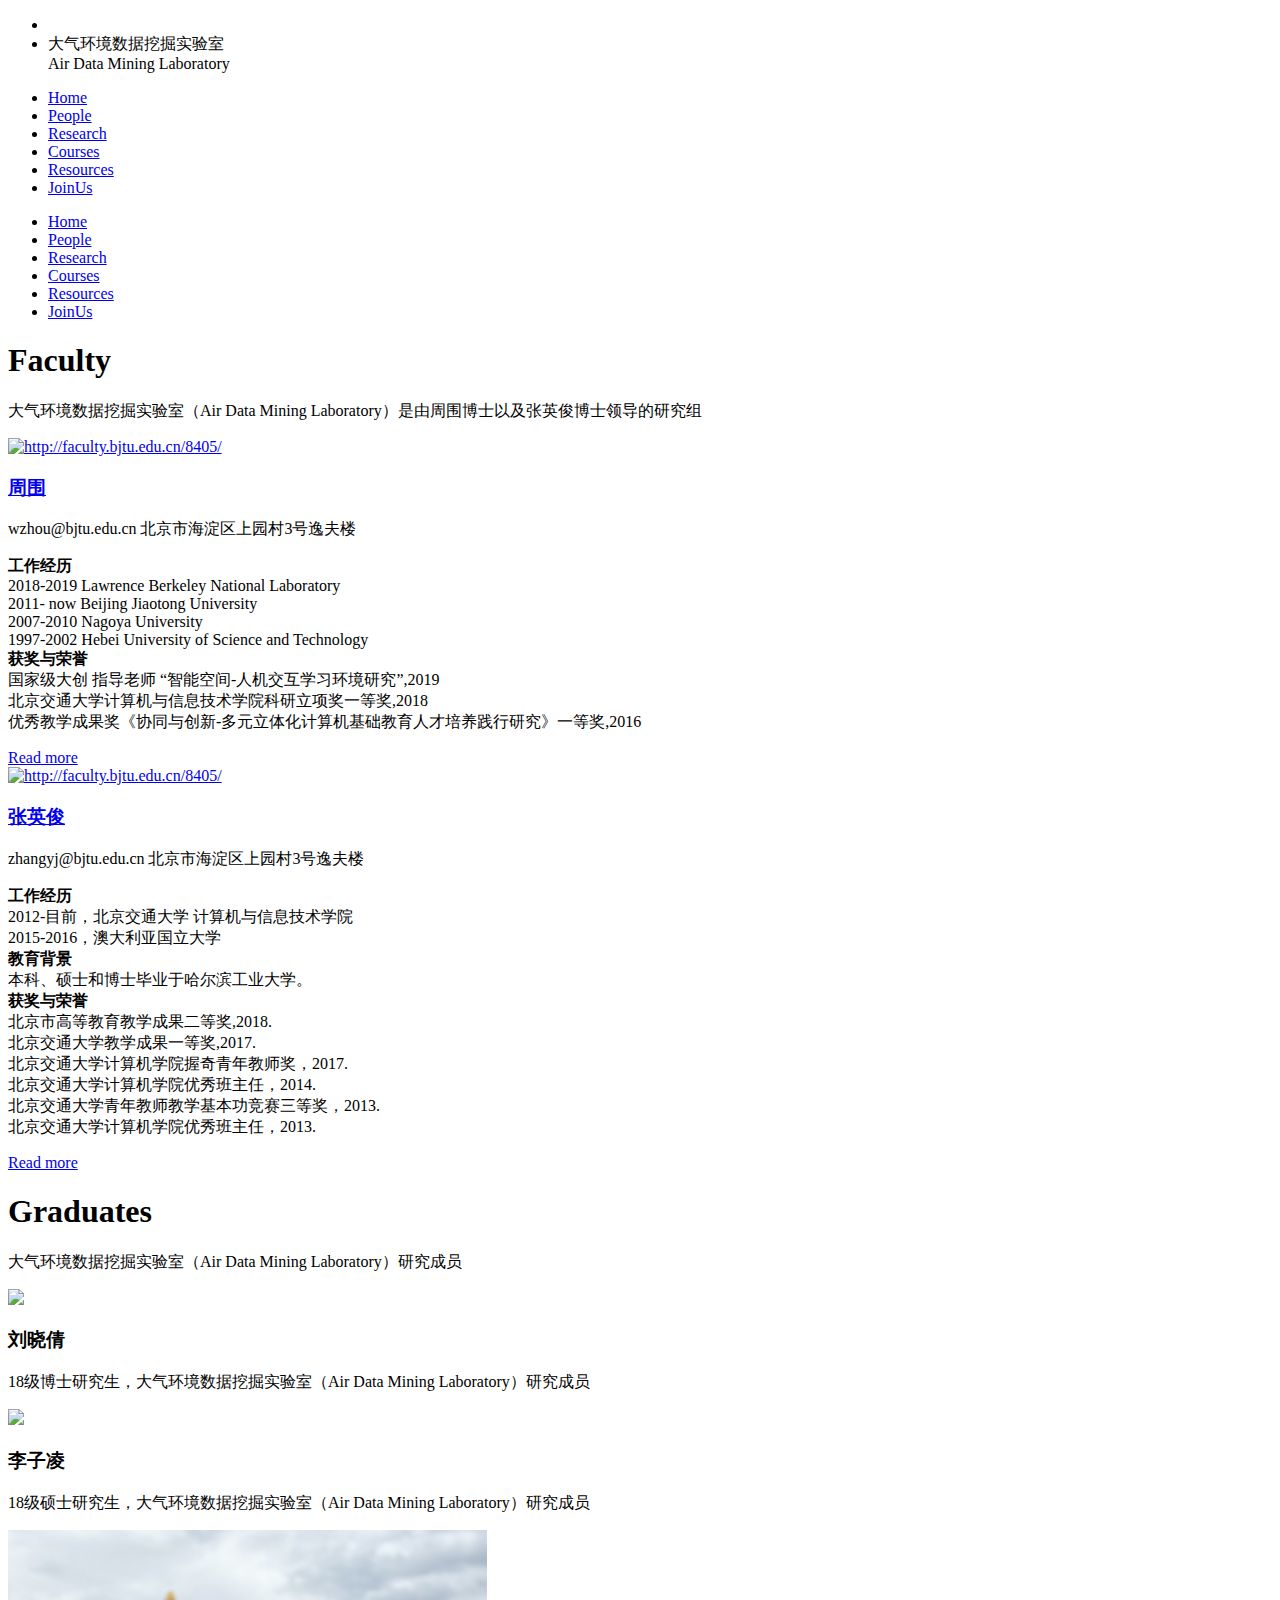
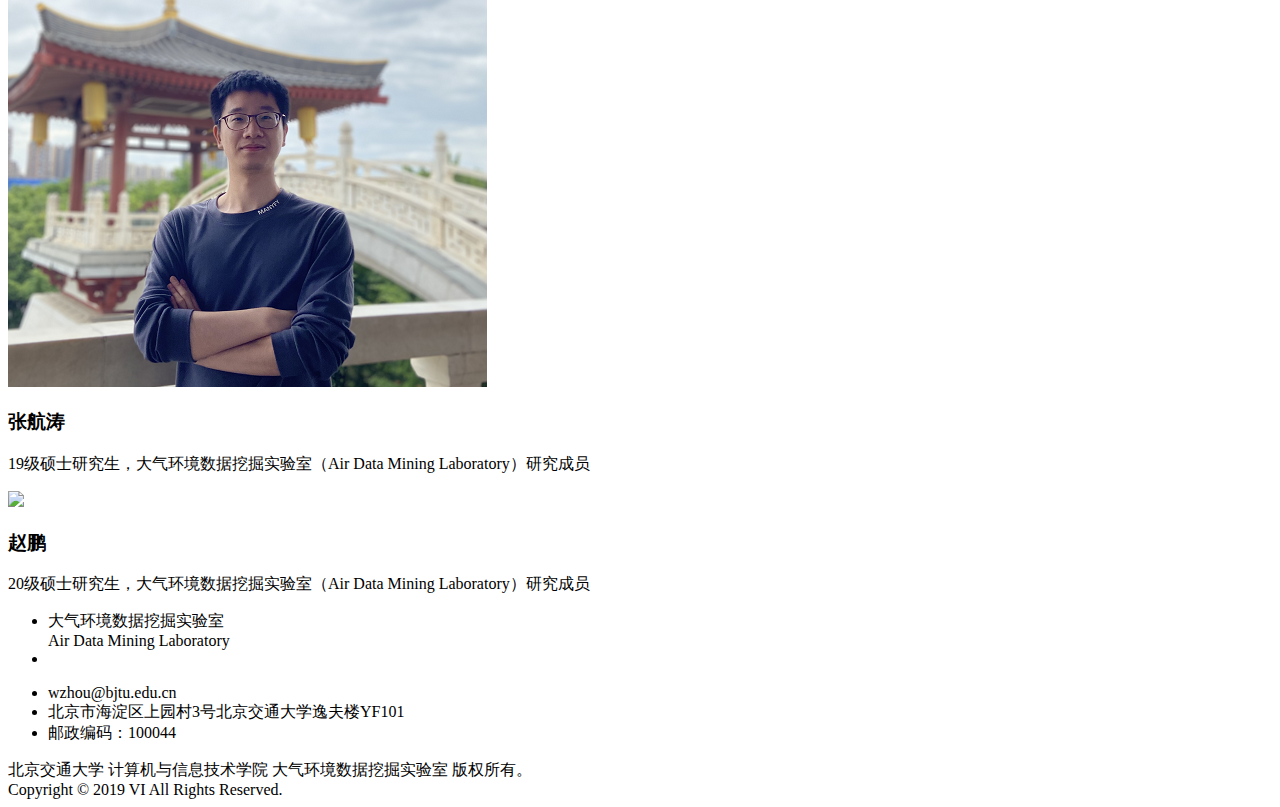
==== people.html @ 8dfebd19 "更新头像" ====
﻿<!doctype html>
<html class="no-js" lang="zxx">

<head>
    <meta charset="utf-8">
    <meta http-equiv="x-ua-compatible" content="ie=edge">
    <title>Home</title>
    <meta name="description" content="">
    <meta name="viewport" content="width=device-width, initial-scale=1">

    <!-- Favicon -->
    <link rel="shortcut icon" type="image/x-icon" href="images/favicon.jpg">

    <!-- All css files are included here. -->
    <!-- Bootstrap fremwork main css -->
    <link rel="stylesheet" href="css/bootstrap.min.css">
    <!-- This core.css file contents all plugings css file. -->
    <link rel="stylesheet" href="css/core.css">
    <!-- Theme shortcodes/elements style -->
    <link rel="stylesheet" href="css/shortcode/shortcodes.css">
    <!-- Theme main style -->
    <link rel="stylesheet" href="style.css">
    <!-- Responsive css -->
    <link rel="stylesheet" href="css/responsive.css">
    <!-- Style customizer (Remove these two lines please) -->
    <link rel="stylesheet" href="css/style-customizer.css">
    <link href="#" data-style="styles" rel="stylesheet">

    <!-- Modernizr JS -->
    <script src="js/vendor/modernizr-2.8.3.min.js"></script>
</head>

<body>
    <!-- Body main wrapper start -->
    <div class="wrapper">
        <!-- Start of header area -->
        <header class="header-area">
            <div class="header-top navy-bg ptb-20">
                <div class="head-container container">
                    <div class="row">
                        <div class="col-md-6 col-sm-12 col-xs-12">
                            <ul>
                                <li>
                                    <div class="logo menu-area f-left">
                                        <a href="index.html"><img src="https://bjtu.edu.cn/images/img2019/logo_01.png"
                                                alt=""> </a>
                                    </div>
                                </li>
                                <li>
                                    <div class="f-left logo-text-group">
                                        <span class="logo-text-ch">大气环境数据挖掘实验室</span><br />
                                        <span class="logo-text-en">Air Data Mining Laboratory</span>
                                    </div>
                                </li>
                            </ul>
                        </div>
                        <div class="col-md-6 hidden-sm hidden-xs">
                            <div class="menu-area f-right">
                                <nav>
                                    <ul>
                                        <li><a href="index.html">Home</a></li>
                                        <li><a href="people.html">People</a></li>
                                        <li><a href="research.html">Research</a></li>
                                        <li><a href="courses.html">Courses</a></li>
                                        <li><a href="resources.html">Resources</a></li>
                                        <li><a href="joinus.html">JoinUs</a></li>
                                    </ul>
                                </nav>
                            </div>
                        </div>
                    </div>
                </div>
            </div>
        </header>
        <!-- mobile-menu-area start -->
        <div class="mobile-menu-area">
            <div class="container">
                <div class="row">
                    <div class="hidden-lg hidden-md col-sm-12 col-xs-12">
                        <div class="mobile-menu">
                            <nav id="dropdown">
                                <ul>
                                    <li><a href="index.html">Home</a></li>
                                    <li><a href="people.html">People</a></li>
                                    <li><a href="research.html">Research</a></li>
                                    <li><a href="courses.html">Courses</a></li>
                                    <li><a href="resources.html">Resources</a></li>
                                    <li><a href="joinus.html">JoinUs</a></li>
                                </ul>
                            </nav>
                        </div>
                    </div>
                </div>
            </div>
        </div>
        <!-- mobile-menu-area end -->
        <!-- End of header area -->

        <div class="event-area ptb-70">
            <div class="container">
                <div class="row">
                    <div class="col-md-12">
                        <div class="section-title text-center mb-60">
                            <h1 class="uppercase">Faculty</h1>
                            <p>大气环境数据挖掘实验室（Air Data Mining Laboratory）是由周围博士以及张英俊博士领导的研究组 </p>
                            <div class="separator my mtb-15">
                                <i class="icofont icofont-hat-alt"></i>
                            </div>
                        </div>
                    </div>
                </div>
                <div class="row">
                    <div class="col-md-6 col-sm-12">
                        <div class="event-text-img">
                            <div class="event-img3">
                                <a href="http://faculty.bjtu.edu.cn/8405/"><img class="faculty-img"
                                        src="http://faculty.bjtu.edu.cn/media/avatar/2014/03/20140312083326_7.JPG"
                                        alt="http://faculty.bjtu.edu.cn/8405/"></a>
                                <!-- <div class="event-date">
                                    <span class="tb-publish">博士</span>
                                    <span class="tb-publish2">研究员</span>
                                </div> -->
                            </div>
                            <div class="visual-inner">
                                <h3 class="blog-title">
                                    <a href="http://faculty.bjtu.edu.cn/8405/">周围</a>
                                </h3>
                                <div class="blog-meta">
                                    <span class="published3">
                                        <i class="icofont icofont-envelope"></i>
                                        wzhou@bjtu.edu.cn
                                    </span>
                                    <span class="published4">
                                        <i class="icofont icofont-social-google-map"></i>
                                        北京市海淀区上园村3号逸夫楼
                                    </span>
                                </div>
                                <div class="blog-content">
                                    <p>
                                        <b>工作经历</b><br>
                                        2018-2019 Lawrence Berkeley National Laboratory<br>
                                        2011- now Beijing Jiaotong University<br>
                                        2007-2010 Nagoya University<br>
                                        1997-2002 Hebei University of Science and Technology<br>
                                        <b> 获奖与荣誉</b><br>
                                        国家级大创 指导老师 “智能空间-人机交互学习环境研究”,2019<br>
                                        北京交通大学计算机与信息技术学院科研立项奖一等奖,2018<br>
                                        优秀教学成果奖《协同与创新-多元立体化计算机基础教育人才培养践行研究》一等奖,2016<br>
                                    </p>
                                </div>
                                <div class="readmore">
                                    <a href="http://faculty.bjtu.edu.cn/8405/">Read more</a>
                                </div>
                            </div>
                        </div>
                    </div>
                    <div class="col-md-6 col-sm-12">
                        <div class="event-text-img mrg-sm2 mrg-xs4">
                            <div class="event-img3">
                                <a href="http://faculty.bjtu.edu.cn/8745/"><img class="faculty-img"
                                        src="http://faculty.bjtu.edu.cn/media/avatar/2018/07/06/20180706164009_79.jpg"
                                        alt="http://faculty.bjtu.edu.cn/8405/"></a>
                                <!-- <div class="event-date">
                                    <span class="tb-publish">博士，博导</span>
                                    <span class="tb-publish2">副教授</span>
                                </div> -->
                            </div>
                            <div class="visual-inner">
                                <h3 class="blog-title">
                                    <a href="http://faculty.bjtu.edu.cn/8745/">张英俊</a>
                                </h3>
                                <div class="blog-meta">
                                    <span class="published3">
                                        <i class="icofont icofont-envelope"></i>
                                        zhangyj@bjtu.edu.cn
                                    </span>
                                    <span class="published4">
                                        <i class="icofont icofont-social-google-map"></i>
                                        北京市海淀区上园村3号逸夫楼
                                    </span>
                                </div>
                                <div class="blog-content">
                                    <p>
                                        <b>工作经历</b><br>
                                        2012-目前，北京交通大学 计算机与信息技术学院<br>
                                        2015-2016，澳大利亚国立大学<br>
                                        <b>教育背景</b><br>
                                        本科、硕士和博士毕业于哈尔滨工业大学。<br>
                                        <b> 获奖与荣誉</b><br>
                                        北京市高等教育教学成果二等奖,2018.<br>
                                        北京交通大学教学成果一等奖,2017.<br>
                                        北京交通大学计算机学院握奇青年教师奖，2017.<br>
                                        北京交通大学计算机学院优秀班主任，2014.<br>
                                        北京交通大学青年教师教学基本功竞赛三等奖，2013.<br>
                                        北京交通大学计算机学院优秀班主任，2013.<br>
                                    </p>
                                </div>
                                <div class="readmore">
                                    <a href="http://faculty.bjtu.edu.cn/8745/">Read more</a>
                                </div>
                            </div>
                        </div>
                    </div>
                </div>
            </div>
        </div>

        <section class="service-area gray-bg ptb-110">
            <!-- Demo Section    -->
            <div class="container">
                <div class="row">
                    <div class="col-md-12">
                        <div class="service-all white-bg">
                            <div class="row">
                                <div class="col-md-12 event-area">
                                    <div class="section-title text-center mb-60">
                                        <h1 class="uppercase">Graduates</h1>
                                        <p>大气环境数据挖掘实验室（Air Data Mining Laboratory）研究成员 </p>
                                        <div class="separator my mtb-15">
                                            <i class="icofont icofont-hat-alt"></i>
                                        </div>
                                    </div>
                                </div>
                            </div>
                            <div class="row">
                                <div class="col-md-6 col-sm-6">
                                    <div class="service-left">
                                        <div class="f-left"> 
                                            <a href="#"><img class="graduates-head" src="./img/head/default.jpg"></a>
                                        </div>
                                        <div class="offer-text">
                                            <h3>刘晓倩</h3>
                                            <p>18级博士研究生，大气环境数据挖掘实验室（Air Data Mining Laboratory）研究成员</p>
                                        </div>
                                    </div>
                                </div>
                                <div class="col-md-6 col-sm-6">
                                    <div class="service-left mrg-xs">
                                        <div class="f-left">
                                            <a href="#"><img class="graduates-head" src="./img/head/default.jpg"></a>
                                        </div>
                                        <div class="offer-text">
                                            <h3>李子凌</h3>
                                            <p>18级硕士研究生，大气环境数据挖掘实验室（Air Data Mining Laboratory）研究成员</p>
                                        </div>
                                    </div>
                                </div>
                                <div class="col-md-6 col-sm-6">
                                    <div class="service-left mrg-xs">
                                        <div class="f-left">
                                            <a href="#"><img class="graduates-head" src="./img/head/张航涛头像.png"></a>
                                        </div>
                                        <div class="offer-text">
                                            <h3>张航涛</h3>
                                            <p>19级硕士研究生，大气环境数据挖掘实验室（Air Data Mining Laboratory）研究成员</p>
                                        </div>
                                    </div>
                                </div>
                                <div class="col-md-6 col-sm-6">
                                    <div class="service-left mrg-xs">
                                        <div class="f-left">
                                            <a href="#"><img class="graduates-head" src="./img/head/default.jpg"></a>
                                        </div>
                                        <div class="offer-text">
                                            <h3>赵鹏</h3>
                                            <p>20级硕士研究生，大气环境数据挖掘实验室（Air Data Mining Laboratory）研究成员</p>
                                        </div>
                                    </div>
                                </div>
                            </div>
                        </div>
                    </div>
                </div>
            </div>
        </section>


        <!-- End page content -->
        <!-- Start footer area -->
        <footer class="footer-area">
            <div class="footer-top ptb-40 navy-bg">
                <div class="container">
                    <div class="row">
                        <div class="col-md-12 text-center">
                            <div class="footer-logo-address">
                                <div class="footer-logo">
                                    <ul>
                                        <li>
                                            <div class="logo-text-group">
                                                <span class="logo-text-ch">大气环境数据挖掘实验室</span><br />
                                                <span class="logo-text-en">Air Data Mining Laboratory</span>
                                            </div>
                                        </li>
                                        <li>
                                            <div class="logo menu-area">
                                                <a href="index.html"><img class="footer-logo-bjtu"
                                                        src="https://bjtu.edu.cn/images/img2019/logo_01.png" alt="">
                                                </a>
                                            </div>
                                        </li>
                                    </ul>
                                </div>
                                <div class="footer-address">
                                    <div class="header-top-info">
                                        <ul>
                                            <li>
                                                <a href="#">
                                                    <i class="icofont icofont-envelope"></i>
                                                </a>
                                                wzhou@bjtu.edu.cn
                                            </li>
                                            <li>
                                                <a href="#">
                                                    <i class="icofont icofont-location-pin"></i>
                                                </a>
                                                北京市海淀区上园村3号北京交通大学逸夫楼YF101
                                            </li>
                                            <li>
                                                <a href="#">
                                                    <i class="icofont icofont-envelope"></i>
                                                </a>
                                                邮政编码：100044
                                            </li>
                                        </ul>
                                    </div>
                                </div>
                            </div>
                        </div>
                        <!-- <div class="col-md-2 col-sm-6">
                            <div class="footer-text">
                                <h3>Courses</h3>
                                <ul class="footer-text-all">
                                    <li><a href="#">Computer Science</a></li>
                                    <li><a href="#">Product Manager</a></li>
                                    <li><a href="#">Leader’s Guide</a></li>
                                    <li><a href="#">Micro Biology</a></li>
                                    <li><a href="#">Political Science</a></li>
                                </ul>
                            </div>
                        </div> -->
                        <div class="col-md-12 text-center footer-container">
                            北京交通大学 计算机与信息技术学院 大气环境数据挖掘实验室 版权所有。<br>
                            Copyright © 2019 VI All Rights Reserved.
                        </div>
                    </div>
                </div>
            </div>

        </footer>
        <!-- End footer area -->
        <!-- start scrollUp
        ============================================ -->
        <div id="toTop">
            <i class="fa fa-chevron-up"></i>
        </div>
    </div>
    <!-- Body main wrapper end -->

    <!-- Placed js at the end of the document so the pages load faster -->
    <!-- jquery latest version -->
    <script src="js/vendor/jquery-1.12.0.min.js"></script>
    <!-- Bootstrap framework js -->
    <script src="js/bootstrap.min.js"></script>
    <!--  ajax-mail.js  -->
    <!-- <script src="js/ajax-mail.js"></script> -->
    <!-- All js plugins included in this file. -->
    <script src="js/plugins.js"></script>
    <script src="js/main.js"></script>

</body>

</html>
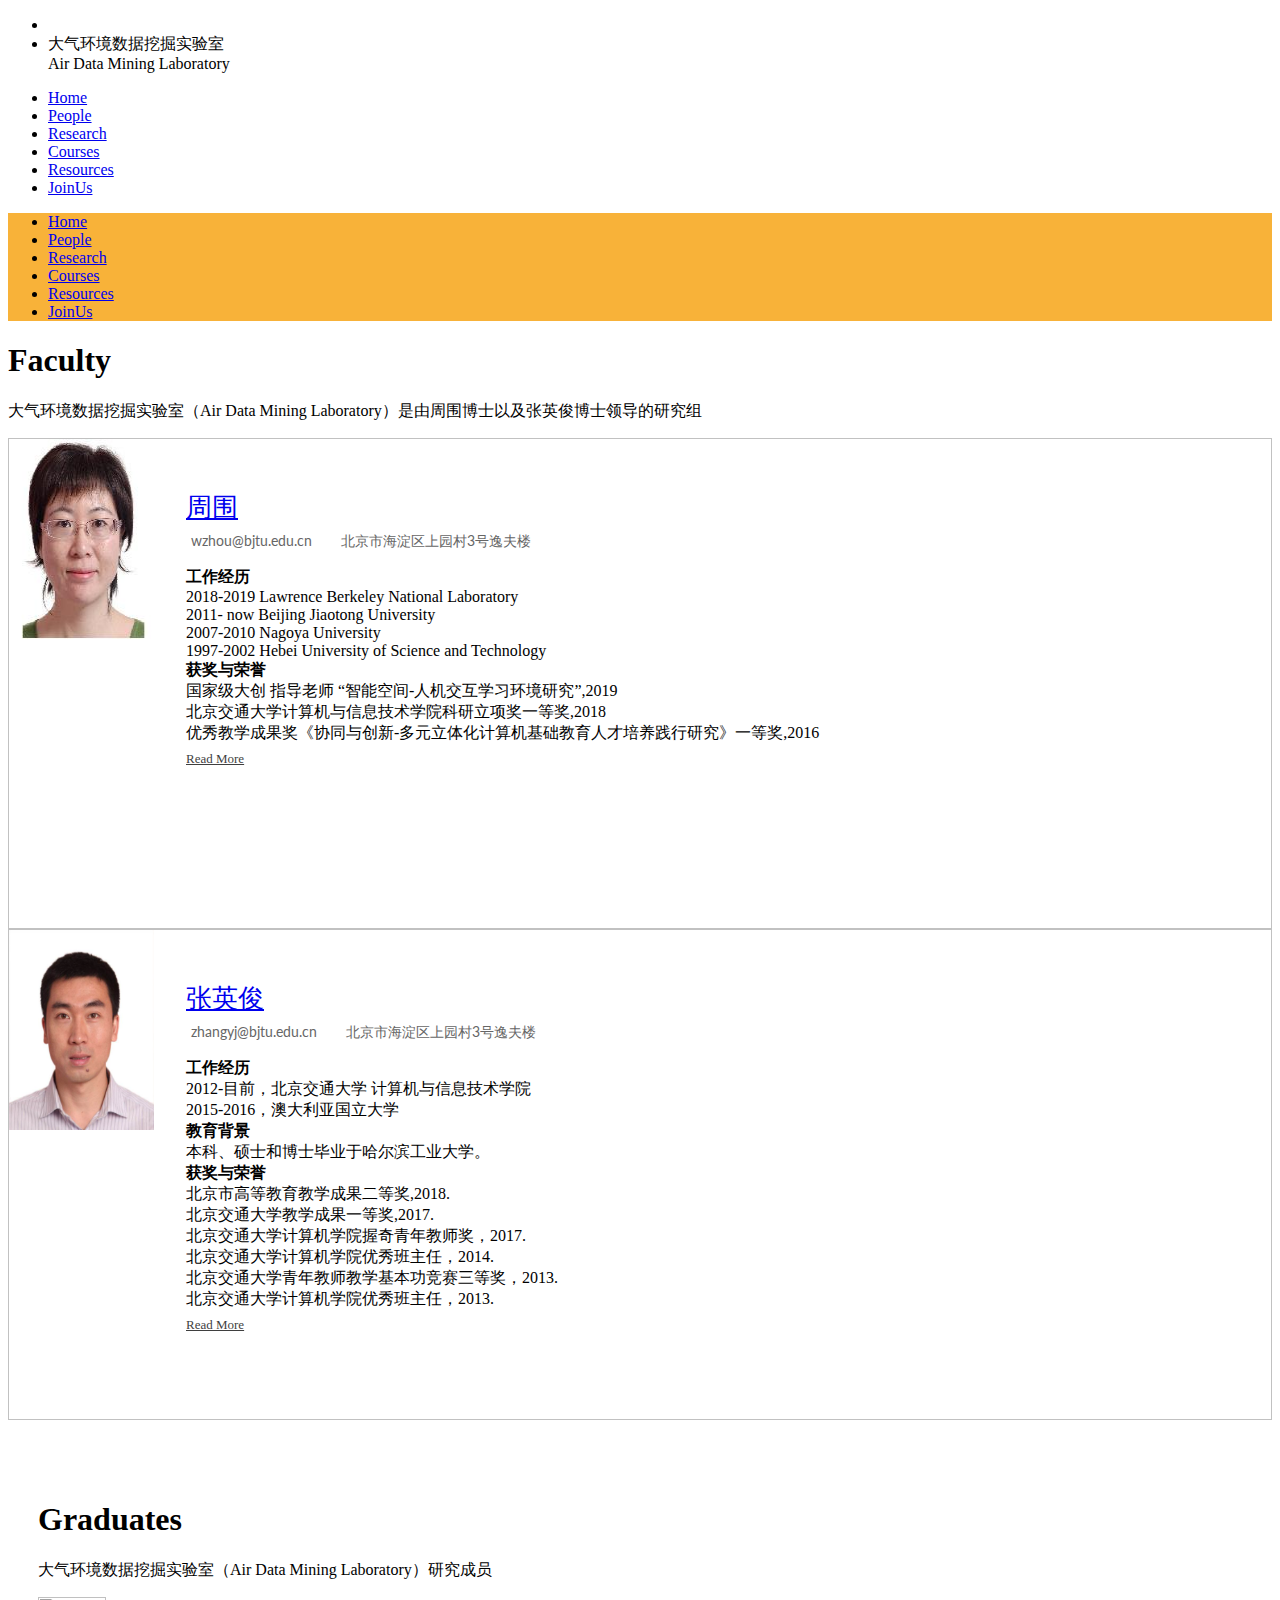
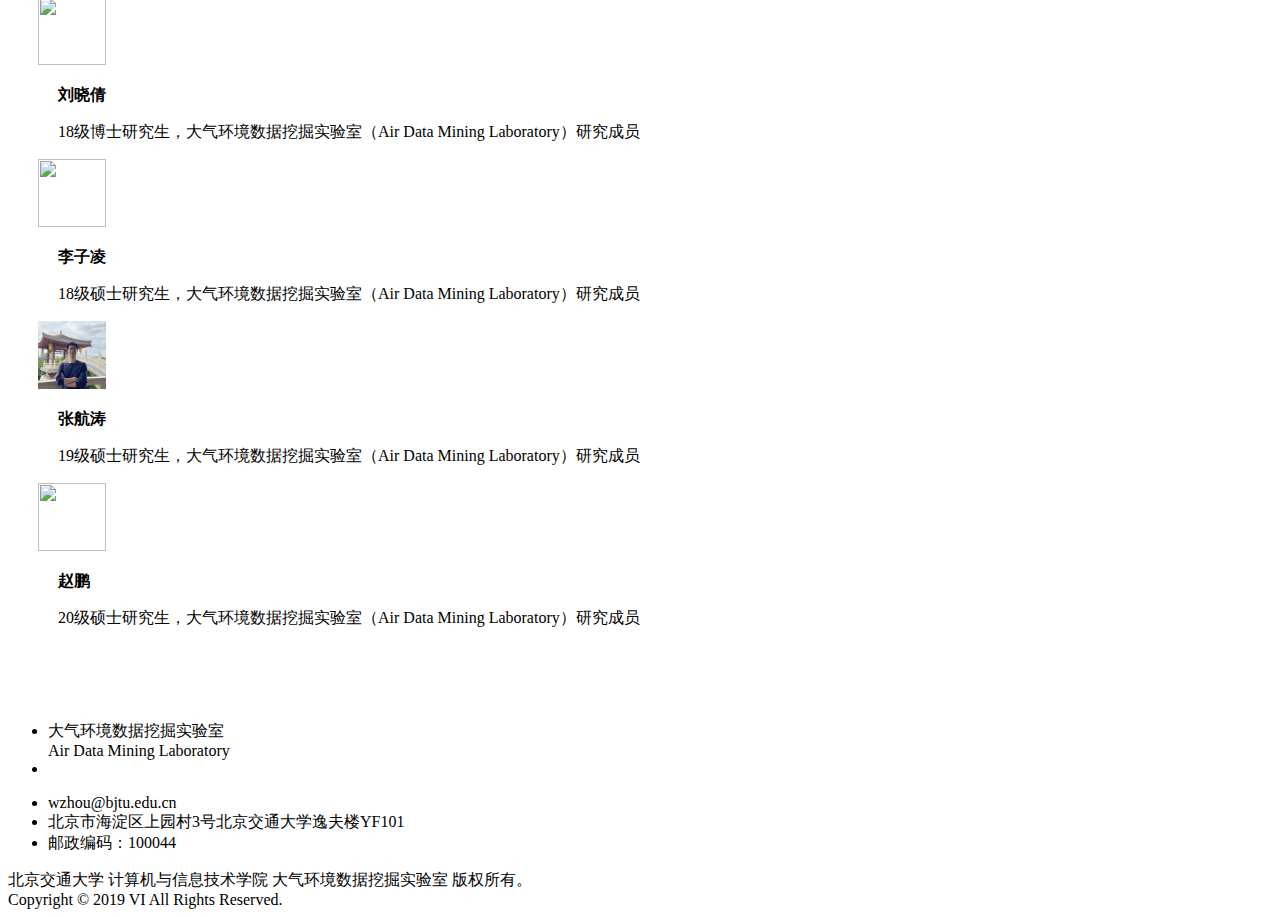
==== commit 00c5f3d2: "Update people.html" ====
--- a/people.html
+++ b/people.html
@@ -114,7 +114,7 @@
                         <div class="event-text-img">
                             <div class="event-img3">
                                 <a href="http://faculty.bjtu.edu.cn/8405/"><img class="faculty-img"
-                                        src="http://faculty.bjtu.edu.cn/media/avatar/2014/03/20140312083326_7.JPG"
+                                        src="./img/head/zhouwei.jpg"
                                         alt="http://faculty.bjtu.edu.cn/8405/"></a>
                                 <!-- <div class="event-date">
                                     <span class="tb-publish">博士</span>
@@ -158,7 +158,7 @@
                         <div class="event-text-img mrg-sm2 mrg-xs4">
                             <div class="event-img3">
                                 <a href="http://faculty.bjtu.edu.cn/8745/"><img class="faculty-img"
-                                        src="http://faculty.bjtu.edu.cn/media/avatar/2018/07/06/20180706164009_79.jpg"
+                                        src="./img/head/zhangyingjun.jpg"
                                         alt="http://faculty.bjtu.edu.cn/8405/"></a>
                                 <!-- <div class="event-date">
                                     <span class="tb-publish">博士，博导</span>
@@ -248,7 +248,7 @@
                                 <div class="col-md-6 col-sm-6">
                                     <div class="service-left mrg-xs">
                                         <div class="f-left">
-                                            <a href="#"><img class="graduates-head" src="./img/head/张航涛头像.png"></a>
+                                            <a href="https://github.com/Wddzht"><img class="graduates-head" src="./img/head/张航涛头像.png"></a>
                                         </div>
                                         <div class="offer-text">
                                             <h3>张航涛</h3>
--- a/style.css
+++ b/style.css
@@ -0,0 +1,1796 @@
+
+
+@import url('https://fonts.googleapis.com/css?family=Lato|Raleway:300,400,500,600,700,800');
+
+/*----------------------------------------*/
+/*  5. Home page
+/*----------------------------------------*/
+
+.offer-icon {
+    border: 1px solid #c1c1c1;
+    float: left;
+    font-size: 18px;
+    height: 52px;
+    line-height: 50px;
+    margin-right: 15px;
+    text-align: center;
+    width: 52px;
+    background-color: #fff;
+    transition: all .3s ease 0s;
+    color: #f8b239;
+}
+.service-left:hover .offer-icon,
+.service-left:hover .offer-icon i {
+    border: 1px solid #f8b239;
+    background-color: #f8b239;
+    color: #fff;
+}
+.graduates-head{
+    height: 68px;
+    width: 68px;
+}
+.reserch{
+    font-size: 13px;
+    font-weight: 600;
+    color: #fff;
+}
+.reserch-li{
+    padding-top: 13 px;
+}
+.reserch-hr{
+    margin-top: 10px;
+    margin-bottom: 7px;
+    background-color: rgb(248, 178, 57);
+    height: 1px;
+}
+.about-hight{
+    height: 525px;
+}
+.offer-text {
+    overflow: hidden;
+    padding-left: 20px;
+}
+.offer-text > h3 {
+    font-size: 16px;
+    font-weight: 600;
+}
+.service-all {
+    padding: 60px 30px;
+}
+.service-all-item{
+    padding-top: 10px;
+}
+.service-all h2 {
+    font-size: 24px;
+    font-weight: bold;
+    margin-bottom: 45px;
+}
+.service-area .col-md-8 {
+    padding-right: 0;
+}
+.service-area .col-md-4 {
+    padding-left: 0;
+}
+.service-from > h3 {
+    color: #fff;
+    font-size: 20px;
+    font-weight: 600;
+    margin-bottom: 22px;
+    text-align: center;
+}
+.service-mrg p {
+    margin-bottom: 0;
+}
+.service-mrg {
+    margin-top: 10px;
+}
+.mrg-chosen {
+    margin: 20px 0;
+}
+.service-from {
+    padding: 41px 20px 49px
+}
+.orderby-wrapper label {
+    color: #fff;
+    display: block;
+    font-family: "Lato", sans-serif;
+    font-size: 13px;
+    margin-bottom: 10px;
+}
+/*chosen */
+.tlinks{text-indent:-9999px;height:0;line-height:0;font-size:0;overflow:hidden;}
+.chosen-container-single .chosen-single {
+    background: transparent none repeat scroll 0 0;
+    border: 1px solid #d3d3d3;
+    border-radius: inherit;
+    box-shadow: none;
+    color: #fff;
+    display: block;
+    height: 32px;
+    line-height: 32px;
+}
+.chosen-container {
+    display: block;
+}
+.chosen-container .chosen-single div b::before {
+    color: #fff;
+    content: "";
+    font-family: FontAwesome;
+    font-size: 14px;
+    margin-left: -12px;
+}
+.chosen-container-active.chosen-with-drop .chosen-single {
+    background-image: inherit;
+    border: 1px solid #fff;
+    box-shadow: inherit;
+}
+.orderby-wrapper .chosen-container.chosen-with-drop .chosen-drop {
+    left: auto;
+    right: 0;
+}
+.orderby-wrapper .chosen-container .chosen-drop {
+    border: 1px solid #e5e5e5;
+    border-radius: inherit;
+    box-shadow: 0 2px 3px rgba(0, 0, 0, 0.3);
+    margin-top: 0px;
+}
+.chosen-container .chosen-drop ul li.highlighted {
+    background: #f8b239;
+}
+.service-from a.button.extra-small span {
+    font-size: 12px;
+    font-weight: 600;
+    padding: 10px 30px;
+}
+.service-from a.button {
+    background-color: #f8b239;
+    margin-right: 0;
+    text-transform: capitalize;
+}
+.chosen-submit {
+    margin-top: 37px;
+}
+/*banner-blog */
+
+.blog-details h3 a {
+    font-size: 18px;
+    font-weight: 500;
+}
+.published3 > a,
+.published4 > a {
+    color: #666666;
+    font-size: 15px;
+    padding-right: 20px;
+    font-family: "Lato", sans-serif;
+}
+.published3,
+.published4 {
+    font-family: "Lato", sans-serif;
+}
+.published3 > a:hover,
+.published4 > a:hover {
+    color: #f8b239;
+}
+.published3 > a i,
+.published4 > a i,
+.blog-meta .published3 > i,
+.blog-meta .published4 > i {
+    padding-right: 5px;
+}
+.blog-details a.button,
+.img-text a.button {
+    background-color: transparent;
+}
+.blog-details a.button.extra-small span,
+.img-text a.button.extra-small span {
+    border: 1px solid #c1c1c1;
+    color: #3f3f3f;
+    font-size: 13px;
+    font-weight: 500;
+    padding: 10px 25px;
+    text-transform: capitalize;
+    transition: all 0.3s ease-out 0s;
+    border-radius: 5px;
+}
+.blog-details a.button.extra-small span:hover,
+.img-text a.button.extra-small span:hover {
+    color: #fff;
+    border: 1px solid #f8b239;
+}
+.blog-details a.button::after,
+.img-text a.button::after {
+    background: #f8b239 none repeat scroll 0 0;
+}
+.blog-details {
+    -moz-border-bottom-colors: none;
+    -moz-border-left-colors: none;
+    -moz-border-right-colors: none;
+    -moz-border-top-colors: none;
+    border-color: #c1c1c1;
+    border-image: none;
+    border-style: solid;
+    border-width: 0 1px 1px;
+    padding: 7px 20px 28px;
+}
+.blog-img img {
+    width: 100%;
+}
+.blog-details > h3 {
+    margin-bottom: 0;
+}
+.blog-meta {
+    margin: 2px 0 8px;
+}
+.countdown-area.bg-1 {
+    background-attachment: inherit;
+}
+.timer {
+    left: 50%;
+    position: absolute;
+    transform: translateX(-50%);
+}
+.timer span {
+    -moz-border-bottom-colors: none;
+    -moz-border-left-colors: none;
+    -moz-border-right-colors: none;
+    -moz-border-top-colors: none;
+    background: transparent none repeat scroll 0 0;
+    border-color: #fff #fff -moz-use-text-color;
+    border-image: none;
+    border-radius: 0;
+    border-style: solid solid none;
+    border-width: 1px 1px medium;
+    color: #fff;
+    display: block;
+    float: left;
+    font-size: 20px;
+    font-weight: 600;
+    margin-right: 17px;
+    padding-top: 8px;
+    text-align: center;
+    text-transform: uppercase;
+    width: 68px;
+}
+.timer span:last-child {
+    margin-right: 0px;
+}
+.timer p {
+    background: #f8b239 none repeat scroll 0 0;
+    color: #fff;
+    font-family: "Lato", sans-serif;
+    font-size: 14px;
+    font-weight: 600;
+    margin-bottom: 0;
+    margin-top: 9px;
+    text-transform: capitalize;
+}
+.countdown-area:before {
+    background-color: #2d3e50;
+    opacity: .94;
+}
+.countdown-all,
+.register-from {
+    position: relative;
+    z-index: 999;
+}
+.countdown-all > h3 {
+    color: #fff;
+    font-size: 24px;
+    font-weight: 600;
+}
+.countdown-all > h1 {
+    color: #fff;
+    font-size: 48px;
+    font-weight: 800;
+    letter-spacing: 9px;
+    margin: 17px 0 30px;
+}
+.register-from {
+    background-color: #fff;
+    margin-right: 100px;
+    padding: 40px 30px;
+}
+.register-from > h3 {
+    font-size: 18px;
+    font-weight: 600;
+    text-align: center;
+}
+.register-from > p {
+    color: #3f3f3f;
+    text-align: center;
+}
+input.form-control2 {
+    margin: 20px 0;
+}
+.ordering input::-webkit-input-placeholder {
+    /* Chrome */
+    
+    color: #3f3f3f;
+    opacity: 1;
+}
+.ordering input::-moz-placeholder {
+    /* Firefox 19+ */
+    
+    color: #3f3f3f;
+    opacity: 1;
+}
+.register-from .ordering input {
+    font-family: "Lato", sans-serif;
+    font-weight: 300;
+}
+.register-from .chosen-container-active.chosen-with-drop .chosen-single {
+    border: 1px solid #c1c1c1;
+}
+.register-from .chosen-container-single .chosen-single {
+    border: 1px solid #c1c1c1;
+    color: #3f3f3f;
+    font-size: 14px;
+    padding-left: 20px;
+    font-weight: 300;
+    font-family: "Lato", sans-serif;
+}
+.register-from .chosen-container .chosen-single div b::before {
+    color: #3f3f3f;
+}
+button.submit {
+    background-color: #f8b239;
+    border: inherit;
+    border-radius: 5px;
+    color: #fff;
+    font-size: 13px;
+    font-weight: 500;
+    padding: 10px 30px;
+    text-transform: capitalize;
+    transition: all 0.3s ease 0s;
+    position: relative;
+}
+.sent {
+    margin-top: 40px;
+}
+button.submit::after {
+    background: rgba(0, 0, 0, 0.09) none repeat scroll 0 0;
+    content: "";
+    height: 100%;
+    left: 0;
+    margin: auto;
+    position: absolute;
+    right: 0;
+    top: 0;
+    width: 0;
+    z-index: 1;
+}
+button.submit::after {
+    transition: all 0.3s ease-out 0s;
+}
+button.submit:hover::after {
+    width: 100%;
+}
+.countdown-all {
+    padding-top: 109px;
+}
+.event-area .separator i {
+    background: #fff none repeat scroll 0 0;
+}
+.my.separator::before {
+    width: 0;
+}
+.my.separator {
+    width: 23%;
+}
+.event-img3 {
+    display: inline-block;
+    float: left;
+    position: relative;
+}
+.event-date {
+    background-color: #f8b239;
+    bottom: 0;
+    color: #fff;
+    left: 0;
+    padding: 5px 10px 5px;
+    position: absolute;
+    text-align: center;
+    transition: all 0.3s ease 0s;
+}
+.faculty-img{
+    width: 145px;
+    height: 200px;
+    padding-left: 1px;
+    padding-top: 1px;
+}
+.tb-publish,
+.tb-publish2 {
+    display: block;
+    font-size: 13px;
+    font-weight: 550;
+}
+h3.blog-title {
+    font-size: 26px;
+    font-weight: 500;
+    margin-bottom: 7px;
+}
+.event-text-img .published3,
+.event-text-img .published4,
+.blog-meta-2 .published3 {
+    color: #666;
+    font-family: "Lato", sans-serif;
+    font-size: 14px;
+    padding-right: 20px;
+}
+.event-text-img .blog-meta {
+    margin: 0px 0 5px;
+}
+.visual-inner {
+  border: 1px solid #c1c1c1;
+  padding: 25px 7px 24px 177px;
+  height: 440px;
+}
+.blog-content > p {
+    margin-bottom: 0;
+}
+.readmore > a {
+    color: #3f3f3f;
+    font-size: 13px;
+    font-weight: 500;
+    text-transform: capitalize;
+    transition: all 0.3s ease-out 0s;
+    margin-top: 7px;
+    display: inline-block;
+}
+.readmore > a:hover {
+    color: #f8b239;
+}
+.event-text-img {
+    display: block;
+    overflow: hidden;   
+}
+.blog-meta-2 {
+    display: inline-block;
+    float: left;
+    padding-top: 3px;
+}
+.for-news.blog-meta {
+    float: right;
+}
+.news-date {
+    display: block;
+    overflow: hidden;
+    font-size: 15px;
+    color:#fff;
+    text-align: center;
+}
+.news-img {
+    position: relative;
+}
+.blog-meta.for-news {
+    margin: 2px 0 5px;
+}
+.news-date {
+    bottom: -15px;
+    left: 30px;
+    padding-top: 8px;
+    padding-bottom: 8px;
+    position: absolute;
+    width: 300px;
+}
+.blog-meta-2 .published3 i {
+    padding-right: 8px;
+}
+.for-news .published3 > a,
+.for-news .published4 > a {
+    color: #fff;
+}
+.for-news .published3 > a:hover,
+.for-news .published4 > a:hover {
+    color: #f8b239;
+}
+.blog-meta-2 .published3 {
+    color: #fff;
+}
+.img-text.gray-bg > p {
+    padding: 3px 0 10px;
+}
+.img-text h3 {
+    font-size: 18px;
+    font-weight: 500;
+}
+.img-text a{
+    font-size: 18px;
+    font-weight: 500;
+    color: #666666;
+    text-decoration:underline
+}
+.img-text {
+    padding: 32px 30px;
+}
+.courses-text{
+    padding: 32px 30px;
+    text-align: center;
+    font-size: 18px;
+    font-weight: 500;
+    color: #666666;
+}
+.courses-text h3{
+    font-size: 20px;
+    padding-top: 7px;
+    padding-bottom:5px;
+}
+.img-info{
+    text-indent:2em;
+}
+.news-img > img {
+    width: 100%;
+}
+.counter-area::before {
+    background-color: #2d3e50;
+    opacity: 0.85;
+}
+.counter-bottom2 {
+    display: inline-block;
+    position: relative;
+    vertical-align: top;
+    z-index: 99;
+}
+.counter-img {
+    display: inline-block;
+    float: left;
+    padding-right: 20px;
+}
+.counter-all {
+    display: inline-block;
+    float: left;
+}
+.counter-next2 > h2 {
+    margin-bottom: 17px;
+    position: relative;
+    display: inline-block;
+}
+.counter-next2 > h2,
+.cnt-two {
+    color: #fff;
+    font-size: 24px;
+    font-weight: 600;
+}
+.counter-next2 > h2::before {
+    background: #fff none repeat scroll 0 0;
+    bottom: -10px;
+    content: "";
+    height: 2px;
+    left: 0;
+    margin: 0 auto;
+    position: absolute;
+    right: 0;
+    transition: all 0.4s ease 0s;
+    width: 70px;
+}
+.cnt-two {
+    margin-bottom: 0;
+    position: relative;
+}
+a.button.extra-small.news-btn span {
+    font-size: 13px;
+    padding: 11px 35px;
+}
+.cnt-two::after {
+    color: #fff;
+    content: "";
+    font-family: icofont;
+    font-size: 14px;
+    margin-left: 5px;
+}
+.testimonial-text > h2 {
+    font-size: 30px;
+    font-weight: bold;
+    position: relative;
+}
+.testimonial-img {
+    overflow: hidden;
+    position: relative;
+}
+.testimonial-img > img {
+    width: 100%;
+}
+.img-title > h3,
+.lecturers-details > h3 {
+    font-size: 18px;
+    font-weight: 500;
+    margin-bottom: 0;
+    color: #fff;
+}
+.img-title {
+    bottom: 0;
+    left: 50%;
+    opacity: 0.8;
+    overflow: hidden;
+    padding: 11px 0 6px;
+    position: absolute;
+    text-align: center;
+    transform: translateX(-50%);
+    width: 100%;
+}
+.img-title.navy-bg > p {
+    color: #fff;
+    margin-bottom: 0;
+}
+.testimonial-peragraph > p {
+    padding: 127px 30px 0;
+    position: relative;
+}
+.testimonial-peragraph p::before {
+    color: #666666;
+    content: "";
+    font-family: icofont;
+    font-size: 30px;
+    left: -1px;
+    position: absolute;
+    top: 102px;
+}
+.testimonial-peragraph {
+    width: 70%;
+    float: left;
+}
+.testimonial-img {
+    width: 30%;
+    float: left;
+}
+.slick-dots li button::before {
+    content: inherit;
+}
+.slick-dots li button {
+    border-bottom: 2px solid;
+    color: #9f9f9f;
+    font-family: "Lato", sans-serif;
+    font-size: 20px;
+    padding-bottom: 14px;
+    padding-left: 0;
+}
+.testimonial-area .slick-dots li {
+    margin: 0 7px;
+}
+.slick-dots li.slick-active button {
+    color: #3f3f3f;
+}
+.slick-dotted.slick-slider {
+    margin-bottom: 0;
+}
+.slick-dots {
+    bottom: 68px;
+    display: inline-block;
+    padding-left: 173px;
+}
+.testimonial-text {
+    padding-top: 147px;
+}
+.testimonial-text > h2::after {
+    background-color: #c1c1c1;
+    content: "";
+    height: 234px;
+    position: absolute;
+    right: 6px;
+    top: -97px;
+    width: 2px;
+}
+.testimonial-area .slick-dots li button::before {
+    color: inherit;
+    content: "0";
+    font-family: inherit;
+    font-size: inherit;
+    height: auto;
+    line-height: inherit;
+    opacity: inherit;
+    position: static;
+    width: auto;
+}
+.testimonial-area .slick-dots li button {
+    width: 25px;
+}
+/*... Scrollup ...*/
+
+#toTop {
+    text-align: center;
+    bottom: 35px;
+    cursor: pointer;
+    display: none;
+    position: fixed;
+    right: 12px;
+    z-index: 9999;
+}
+#toTop i {
+    background-color: #7f7f7f;
+    height: 40px;
+    width: 40px;
+    color: #fff;
+    line-height: 40px;
+    -webkit-transition: all .3s ease 0s;
+    transition: all .3s ease 0s;
+}
+#toTop i:hover {
+    background-color: #f8b239;
+    color: #fff;
+}
+/*.. mobile-menu ..*/
+
+.mobile-menu-area {
+    background: #f8b239 none repeat scroll 0 0;
+}
+/*............. 6. About area   ................*/
+
+.about-text > h2 {
+    font-size: 30px;
+    font-weight: bold;
+}
+.lecturers-img img {
+    width: 100%;
+}
+.about-text-top {
+    margin: 23px 0 24px;
+}
+.about-text li {
+    color: #666666;
+    font-family: "Lato",sans-serif;
+    font-size: 14px;
+    font-weight: normal;
+    margin-bottom: 3px;
+    padding-left: 30px;
+    position: relative;
+}
+.about-text li::before {
+    color: #3f3f3f;
+    content: "";
+    font-family: icofont;
+    font-size: 14px;
+    left: 0;
+    margin-right: 15px;
+    position: absolute;
+    top: 0;
+}
+.about-text > ul {
+    margin-bottom: 37px;
+}
+.testimonial2-area::before {
+    background-color: #2d3e50;
+    opacity: 0.8;
+}
+.testimonial2-all {
+    display: inline-block;
+    position: relative;
+    z-index: 99;
+}
+.testimonial2-left {
+    display: inline-block;
+}
+.testimonial2-img > img {
+    border-radius: 100%;
+}
+.testimonial2-text > h3 {
+    color: #fff;
+    font-size: 18px;
+    font-weight: 500;
+    margin-bottom: 0px;
+}
+.testimonial2-text > p {
+    color: #fff;
+}
+.testimonial2-right > p {
+    color: #fff;
+    text-align: left;
+    position: relative;
+}
+.testimonial2-text {
+    display: inline-block;
+    float: left;
+    padding-right: 18px;
+    padding-top: 30px;
+    text-align: right;
+}
+.testimonial2-img {
+    display: inline-block;
+}
+.testimonial2-right {
+    display: inline-block;
+    padding-left: 50px;
+    padding-top: 35px;
+}
+.testimonial2-right p::before {
+    color: #fff;
+    content: "";
+    font-family: icofont;
+    font-size: 30px;
+    left: -28px;
+    position: absolute;
+    top: -26px;
+}
+.slider-active3 {
+    position: relative;
+    z-index: 999;
+}
+.slider-active3 .slick-dots {
+    bottom: inherit;
+    display: inline-block;
+    padding-left: inherit;
+    padding-top: 5px;
+}
+.slider-active3 .slick-dots li button {
+    color: #abb2b9;
+}
+.slider-active3 .slick-dots li.slick-active button {
+    color: #fff;
+}
+.slider-active3 .slick-dots li button::before {
+    color: inherit;
+    content: "0";
+    font-family: inherit;
+    font-size: inherit;
+    height: auto;
+    line-height: inherit;
+    opacity: inherit;
+    position: static;
+    width: auto;
+}
+.slider-active3 .slick-dots li button {
+    color: #a1a1a0;
+    font-family: "Lato", sans-serif;
+    height: auto;
+    line-height: 14px;
+    padding: 5px 4px;
+    transition: all 0.3s ease 0s;
+    width: auto;
+}
+.slider-active3 li {
+    margin: 0 18px 0 5px;
+}
+.lecturers-area .separator i {
+    background: #fff none repeat scroll 0 0;
+}
+.lecturers-img {
+    overflow: hidden;
+    position: relative;
+}
+.single-lecturers {
+    overflow: hidden;
+    position: relative;
+}
+.lecturers-details > p {
+    color: #fff;
+    margin-bottom: 0;
+}
+.last-about-details {
+  display: inline-block;
+  margin: 23px 0 19px;
+  text-align: center;
+}
+.lecturers-details li {
+    background-color: transparent;
+    border: 1px solid #fff;
+    float: left;
+    margin-right: 17px;
+    transition: all 0.3s ease 0s;
+}
+.lecturers-details li:last-child {
+    margin-right: 0px;
+}
+.lecturers-details a {
+    color: #fff;
+    font-size: 14px;
+    display: inline-block;
+    width: 30px;
+    height: 30px;
+    text-align: center;
+    line-height: 30px;
+}
+.lecturers-details li:hover a {
+    color: #f8b239;
+}
+.lecturers-details li:hover {
+    background-color: #fff;
+}
+.lecturers-details > ul {
+    margin: 23px 0 18px;
+}
+.lecturers-area {
+    transition: all .3s ease 0s;
+}
+.lecturers-area .img-title {
+    opacity: 1;
+    transition: all .3s ease 0s;
+    background-color: rgba(45, 62, 80, 0.8);
+}
+.lecturers-area .img-title > p {
+    color: #fff;
+    margin-bottom: 0;
+}
+.single-lecturers:hover .img-title {
+    opacity: 0;
+}
+.lecturers-img > a::before {
+    background: #2d3e50 none repeat scroll 0 0;
+    content: "";
+    opacity: 0.8;
+    position: absolute;
+    transition: all 0.3s ease 0s;
+    width: 0;
+    height: 0;
+    left: 0;
+    top: 0;
+    right: 0;
+    bottom: 0;
+    margin: auto;
+}
+.single-lecturers:hover .lecturers-img a::before {
+    height: 100%;
+    width: 100%;
+}
+.lecturers-details {
+    left: 0;
+    position: absolute;
+    right: 0;
+    text-align: center;
+    top: 50%;
+    transform: translateY(-50%);
+    width: 100%;
+    opacity: 0;
+    transition: all .3s ease 0s;
+}
+.single-lecturers:hover .lecturers-details {
+    opacity: 1;
+}
+.about-text {
+    margin-top: 60px;
+}
+/*--------- 7. Course page  ---------------*/
+
+.courses-area {
+    position: relative;
+    z-index: 999;
+}
+.courses-area::before {
+    background-color: #2d3e50;
+    opacity: 0.8;
+}
+.courses {
+    position: relative;
+    z-index: 99;
+}
+.courses-area .orderby-wrapper {
+    float: left;
+    margin-bottom: 0;
+    margin-right: 30px;
+    margin-top: 0;
+    width: 23.9%;
+}
+.courses-area .chosen-submit {
+    margin-top: 0;
+    display: inline-block;
+}
+.courses-area a.button {
+    border-radius: inherit;
+}
+.courses-area a.button.extra-small span {
+    font-size: 13px;
+    padding: 11px 40px;
+}
+.courses-area .chosen-container-single .chosen-single {
+    height: 40px;
+    line-height: 40px;
+}
+.courses-area .button.extra-small {
+    margin-right: 0;
+}
+.courses-area .chosen-container .chosen-single div b::before {
+    margin-left: 0;
+}
+.top-courses .blog-all {
+    margin-bottom: 30px;
+}
+.top-courses .blog-details {
+    border: inherit;
+    padding: 8px 20px 30px;
+}
+.pages2 a {
+    color: #9f9f9f;
+    display: inline-block;
+    font-family: "Lato", sans-serif;
+    font-size: 16px;
+    padding: 0 0 1px;
+    transition: all .3s ease 0s;
+}
+.pages2 a:hover {
+    background-color: inherit;
+}
+.pages2 li {
+    border-bottom: 2px solid #9f9f9f;
+    display: inline-block;
+    margin-right: 5px;
+    padding: 0 5px;
+    transition: all .3s ease 0s;
+}
+.pages2 li:hover,
+.pages2 li.active:hover {
+    border-bottom: 2px solid #f8b239;
+}
+.pages2 li:hover a,
+.pages2 li.active:hover a {
+    color: #f8b239;
+}
+.pages2 li.active > a {
+    color: #3f3f3f;
+    font-size: 18px;
+    padding: 0 0 0px;
+}
+.pages2 li.active {
+    border-bottom: 2px solid #3f3f3f;
+}
+/*---------  8. Course details  ------------*/
+
+.course-details-img .published3 {
+    padding-right: 20px;
+}
+.free-text {
+    display: inline-block;
+    float: left;
+}
+.free-button {
+    display: inline-block;
+    float: right;
+}
+.free-button > h3 {
+    display: inline-block;
+    float: left;
+}
+.free-text > p {
+    font-family: "Raleway", sans-serif;
+    font-size: 18px;
+    font-weight: 500;
+    padding-top: 8px;
+    margin-bottom: 0;
+}
+.free-button > h3 {
+    color: #3f3f3f;
+    font-size: 18px;
+    font-weight: 500;
+    padding-right: 20px;
+    padding-top: 9px;
+}
+.free-button button.submit {
+    border-radius: inherit;
+}
+.course-details-img .blog-meta {
+    margin: 11px 0 0;
+}
+.sidebar-title {
+    background-color: #f8b239;
+    color: #fff;
+    font-size: 18px;
+    font-weight: 500;
+    padding: 15px 20px;
+    text-transform: capitalize;
+    margin-bottom: 0;
+}
+.courses-information ul {
+    padding: 25px 20px;
+}
+.sidebar-menu span {
+    float: right;
+    color: #666;
+}
+.sidebar-menu > li {
+    color: #3f3f3f;
+    font-family: "Lato", sans-serif;
+    font-size: 14px;
+    font-weight: normal;
+}
+.sidebar-menu > li {
+    border-bottom: 1px solid #c1c1c1;
+    color: #3f3f3f;
+    font-family: "Lato", sans-serif;
+    font-size: 14px;
+    font-weight: normal;
+    padding: 10px 0;
+}
+.sidebar-menu > li:last-child {
+    border-bottom: none;
+}
+.sidebar-menu > li:first-child {
+    padding: 0px 0 10px;
+}
+.lectures-details {
+    padding: 20px 20px 41px;
+    text-align: center;
+}
+.lectures-details > img {
+    border-radius: 100%;
+}
+.lectures-details > h3 {
+    color: #3f3f3f;
+    font-size: 18px;
+    font-weight: 500;
+    margin: 20px 0 22px;
+    text-transform: capitalize;
+}
+.lectures-details > p {
+    color: #3f3f3f;
+}
+.lectures-details a {
+    color: #3f3f3f;
+    font-size: 14px;
+}
+.lectures-details li {
+    background-color: transparent;
+    border: 1px solid #f8b239;
+    display: inline-block;
+    margin-right: 18px;
+    padding: 3px 6px;
+    transition: all 0.3s ease 0s;
+    cursor: pointer;
+}
+.lectures-details li:last-child {
+    margin-right: 0px;
+}
+.lectures-details li:hover {
+    background-color: #f8b239;
+}
+.lectures-details li:hover a {
+    color: #fff;
+}
+.lectures-details > ul {
+    margin-top: 24px;
+}
+.courses-information {
+    margin-top: 0;
+}
+.course-details-img {
+    margin-bottom: 38px;
+    overflow: hidden;
+}
+.course-details-img > img {
+    width: 100%;
+}
+.about-lectures > h3 {
+    font-size: 18px;
+    font-weight: 500;
+    text-transform: capitalize;
+}
+.about-lectures > p {
+    margin-bottom: 0;
+}
+h3.cate-title {
+    font-size: 18px;
+    font-weight: 500;
+    padding-bottom: 10px;
+    position: relative;
+    margin-bottom: 30px;
+}
+h3.cate-title::before {
+    background-color: #f8b239;
+    bottom: 0;
+    content: "";
+    height: 2px;
+    left: 0;
+    position: absolute;
+    width: 40px;
+}
+.course-categoris li {
+    border-bottom: 1px solid #e0e0e0;
+    color: #3f3f3f;
+    font-family: "Lato", sans-serif;
+    font-size: 14px;
+    font-weight: normal;
+    padding: 10px 0;
+    text-transform: capitalize;
+}
+.course-categoris li:first-child {
+    padding: 0 0 10px;
+}
+.course-categoris li:last-child {
+    border-bottom: inherit;
+}
+.course-categoris li a {
+    color: #3f3f3f;
+    transition: all .3s ease 0s;
+}
+.course-categoris li a:hover {
+    color: #f8b239;
+}
+.course-categoris span {
+    float: right;
+}
+.popular-courses {
+    margin-top: 43px;
+}
+.post-details {
+    padding-left: 103px;
+    padding-top: 16px;
+}
+.categori-list-one {
+    display: block;
+    margin-bottom: 30px;
+    overflow: hidden;
+}
+.categori-list-img {
+    display: inline-block;
+    float: left;
+}
+.categori-list-img img {
+    width: 100%;
+}
+.post-details > span {
+    color: #666666;
+    font-family: "Lato", sans-serif;
+    font-size: 14px;
+}
+/*-----------   9. Events details -----------------*/
+
+.time-icon {
+    display: inline-block;
+    float: left;
+    margin-right: 10px;
+}
+.time-text {
+    display: inline-block;
+}
+.events-details-time {
+    display: inline-block;
+    float: left;
+    margin: 40px 105px 34px 0;
+}
+.events-details-time:last-child {
+    margin-right: 0px;
+}
+.time-text > p {
+    margin: 0;
+}
+.events-details-all {
+    display: block;
+    overflow: hidden;
+}
+h3.content2 {
+    font-size: 18px;
+    font-weight: 500;
+    text-transform: capitalize;
+}
+.events-details-img1 > h3 {
+    font-size: 18px;
+    font-weight: 500;
+    margin-bottom: 20px;
+}
+.time-icon i {
+    color: #3f3f3f;
+    font-size: 16px;
+}
+.time-text span {
+    color: #3f3f3f;
+    font-size: 14px;
+    font-weight: 600;
+}
+p.time-mrg {
+    margin: 7px 0;
+}
+.event-content {
+    margin-top: 33px;
+}
+.events-details-right-sidebar .about-lectures > h3 {
+    margin-bottom: 12px;
+}
+.event-content li {
+    color: #666;
+    font-family: "Lato", sans-serif;
+    font-size: 14px;
+    margin-bottom: 11px;
+    position: relative;
+    padding-left: 30px;
+}
+.event-content li::before {
+  content: "\f144";
+  font-family: "fontAwesome";
+  left: 0;
+  margin-right: 15px;
+  position: absolute;
+  top: 2px;
+    color: #666;
+}
+.event-content li:last-child {
+    margin-bottom: 0px;
+}
+.event-content li i {
+    color: #3f3f3f;
+    font-size: 14px;
+    margin-right: 20px;
+}
+.events-details-right-sidebar h3.content2 {
+    margin-bottom: 12px;
+}
+.event-participants {
+    margin-top: 35px;
+}
+.events-details-right-sidebar .event-participants h3.content2 {
+    margin-bottom: 20px;
+}
+.participants-details.text-center > h3 {
+    font-size: 14px;
+    font-weight: 600;
+    margin-bottom: 3px;
+    margin-top: 20px;
+}
+.participants-details.text-center > p {
+    margin-bottom: 0;
+}
+.events-details-img1 > img {
+    width: 100%;
+}
+.events-details-sidebar > h3 {
+    background-color: #f8b239;
+    color: #fff;
+    font-size: 18px;
+    font-weight: 500;
+    margin: 0;
+    padding: 15px 0;
+    text-align: center;
+}
+.events-details-book {
+    border: 1px solid #c1c1c1;
+    padding: 10px 20px 40px;
+}
+.events-details-sidebar ul li {
+    border-bottom: 1px solid #e0e0e0;
+    padding: 20px 0;
+}
+.events-details-sidebar ul li:last-child {
+    border-bottom: none;
+}
+.events-details-sidebar ul li ul li {
+    border-bottom: none;
+    padding: inherit;
+}
+.events-details-sidebar ul li a {
+    color: #3f3f3f;
+    font-family: "Lato", sans-serif;
+    font-size: 14px;
+    transition: all .3s ease 0s;
+}
+.events-details-sidebar ul li a:hover {
+    color: #f8b239;
+}
+.events-details-sidebar ul li a span {
+    float: right;
+}
+.events-details-sidebar ul li ul {
+    margin-top: 12px;
+    padding-left: 28px;
+}
+.events-details-sidebar ul li ul li {
+    margin-top: 5px;
+}
+.events-details-sidebar ul li ul li a {
+    color: #666666;
+}
+.events-details-sidebar ul li ul li a i {
+    color: #3f3f3f;
+    font-size: 14px;
+    margin-right: 10px;
+    transition: all .3s ease 0s;
+}
+.events-details-sidebar ul li ul li a i:hover {
+    color: #f8b239;
+}
+.events-details-sidebar {
+    margin-top: 39px;
+}
+.book-button.text-center {
+    margin-top: 17px;
+}
+/*----------  10. News page ------------*/
+
+.news-page-area .news-are {
+    margin-bottom: 30px;
+}
+/*-------  11. News details ----------*/
+
+.news-details-all > img {
+    width: 100%;
+}
+.news-details-all {
+    padding: 23px;
+}
+.news-details-calender {
+    display: block;
+    overflow: hidden;
+}
+.news-details-top > h3 {
+    font-size: 18px;
+    font-weight: 500;
+}
+.news-details-all-area .blog-meta-2 .published3 {
+    color: #a2a1a1;
+}
+.news-details-all-area .blog-meta-2 .published3 i {
+    color: #232323;
+}
+.news-details-all-area .for-news .published3 > a i,
+.news-details-all-area .for-news .published4 > a i {
+    color: #232323;
+    transition: all 0.3s ease-out 0s;
+}
+.news-details-all-area .for-news .published3 > a,
+.news-details-all-area .for-news .published4 > a {
+    color: #858484;
+}
+.news-details-all-area .for-news .published3 > a:hover,
+.news-details-all-area .for-news .published3 > a:hover i,
+.news-details-all-area .for-news .published4 > a:hover,
+.news-details-all-area .for-news .published4 > a:hover i {
+    color: #f8b239;
+}
+.news-details-all-area .for-news.blog-meta {
+    float: left;
+}
+.news-details-bottom .news-allreply {
+    display: inline-block;
+    float: left;
+    text-align: center;
+}
+.blog-reply-all .blog-img-details {
+    padding-left: 100px;
+}
+.blog-reply-all .blog-title > h3 {
+    font-size: 14px;
+    font-weight: 500;
+    display: inline-block;
+}
+.news-details-bottom .blog-title > span {
+    color: #858484;
+    float: right;
+    font-family: "Lato", sans-serif;
+    font-size: 14px;
+}
+.news-details-bottom .blog-top {
+    display: block;
+    overflow: hidden;
+}
+.nes-icon > a {
+    color: #f8b239;
+    display: block;
+    font-size: 14px;
+    margin-top: 5px;
+    transition: all .3s ease 0s;
+}
+.nes-icon > a:hover {
+    color: #3f3f3f;
+}
+.news-details-bottom .blog-top.blog-top-mrg {
+    margin: 26px 0 35px 100px;
+}
+h3.leave-comment-text {
+    color: #343434;
+    font-size: 18px;
+    font-weight: 500;
+    margin-bottom: 35px;
+}
+.leave-form input {
+    background: transparent none repeat scroll 0 0;
+    border: 1px solid #c1c1c1;
+    color: #636363;
+    height: 35px;
+    font-family: "Lato", sans-serif;
+    margin-bottom: 30px;
+}
+.text-leave textarea {
+    background: transparent none repeat scroll 0 0;
+    border: 1px solid #c1c1c1;
+    color: #636363;
+    height: 165px;
+    font-family: "Lato", sans-serif;
+    margin-bottom: 40px;
+}
+.news-details-all-area {
+    padding-bottom: 67px;
+}
+.leave-form input:focus,
+.main-input input:focus,
+.text-leave textarea:focus,
+.text-leave2 textarea:focus {
+    background: transparent none repeat scroll 0 0;
+    border: 1px solid #f8b239;
+}
+.news-details-calender {
+    margin: 10px 0 25px;
+}
+.sit {
+    margin: 60px 0 30px;
+    padding-left: 110px;
+    position: relative;
+}
+.news-details-middle > .sit::before {
+    color: #f8b239;
+    content: "";
+    font-family: icofont;
+    font-size: 30px;
+    left: 79px;
+    position: absolute;
+    top: -35px;
+}
+.sit > span {
+    line-height: 24px;
+    font-size: 14px;
+    color: #3f3f3f;
+    font-family: "Lato", sans-serif;
+}
+.news-details-bottom .blog-reply-all {
+    margin: 57px 0 52px;
+}
+/*------------------ 12. Contact --------------*/
+
+#hastech2 {
+    height: 470px;
+    width: 100%;
+}
+h3.main-contact {
+    font-size: 18px;
+    font-weight: 600;
+    text-transform: capitalize;
+    margin-bottom: 30px;
+}
+.main-input {
+    position: relative;
+}
+.main-input input {
+    border: 1px solid #c1c1c1;
+    color: #7a7a7a;
+    font-family: "Lato", sans-serif;
+    font-size: 14px;
+    height: 38px;
+    padding-left: 47px;
+}
+.main-input i {
+    background-color: #c1c1c1;
+    color: #5f5f5f;
+    font-size: 14px;
+    height: 36px;
+    left: 1px;
+    line-height: 37px;
+    position: absolute;
+    text-align: center;
+    top: 1px;
+    width: 37px;
+}
+.text-leave2 textarea {
+    background: transparent none repeat scroll 0 0;
+    border: 1px solid #c1c1c1;
+    color: #7a7a7a;
+    font-family: "Lato", sans-serif;
+    height: 150px;
+    margin-bottom: 40px;
+    padding: 14px 20px;
+}
+.communication-icon {
+    display: inline-block;
+    float: left;
+}
+.communication-icon i {
+    border-radius: 50%;
+    color: #fff;
+    font-size: 14px;
+    height: 32px;
+    line-height: 32px;
+    text-align: center;
+    width: 32px;
+    background-color: #f8b239;
+    display: inline-block;
+}
+.communication-text {
+    padding-left: 68px;
+}
+.communication-text > p {
+    margin-bottom: 0px;
+}
+.communication-text a {
+    color: #707070;
+}
+.countdown-all.shortcode {
+    padding-top: 0;
+}
+/*.............  13. Elements ................*/
+
+.sc-sub-title {
+    font-size: 18px;
+    font-weight: 600;
+    margin: 0 0 20px;
+    text-align: left;
+    text-transform: uppercase;
+}
+.tab-accordion-area .accordion-head {
+    background: #303030 url("img/icon/accordion-up.png") no-repeat scroll right center;
+    color: #fff;
+    display: block;
+    font-size: 14px;
+    font-weight: 700;
+    height: 42px;
+    line-height: 44px;
+    padding: 0 12px 0 28px;
+    position: relative;
+    text-align: left;
+    text-transform: uppercase;
+    width: 100%;
+}
+.tab-accordion-area .accordion-head.collapsed {
+    background: #303030 url("img/icon/accordion-down.png") no-repeat scroll right center;
+}
+.tab-accordion-area .accordion-head:hover,
+.tab-accordion-area .accordion-head:focus {
+    color: #fff;
+}
+.tab-accordion-area .accordion-body {
+    padding: 25px;
+    text-align: left;
+}
+.tab-accordion-area .checkout-reg h3 {
+    color: #333;
+    font-size: 14px;
+    font-weight: 500;
+    line-height: 12px;
+    margin: 0 0 11px;
+    text-transform: uppercase;
+}
+.tab-accordion-area #accordion .panel {
+    border: medium none;
+    box-shadow: none;
+}
+.tab-accordion-area .panel-group {
+    margin-bottom: 0;
+}
+.elements-progress .progress-title {
+    font-size: 14px;
+    font-weight: 400;
+    line-height: 14px;
+    margin: 0 0 5px;
+    text-align: left;
+}
+.elements-progress .progress {
+    background-color: #fff;
+    border-radius: 0;
+    box-shadow: none;
+    height: 8px;
+}
+.elements-progress {
+    background-color: #f6f6f6;
+}
+.elements-tab-area .tab-list {
+    float: left;
+    margin-bottom: 30px;
+    width: 100%;
+}
+.elements-tab-area .tab-list li {
+    display: block;
+    float: left;
+    margin-right: 15px;
+}
+.elements-tab-area .tab-list li a {
+    background: #303030 none repeat scroll 0 0;
+    color: #fff;
+    display: block;
+    height: 42px;
+    line-height: 44px;
+    padding: 0 20px;
+    text-transform: uppercase;
+}
+.elements-tab-area .tab-list li.active a {
+    background: #f8b239 none repeat scroll 0 0;
+}
+/*--------   14. Breadcrumb style default  -----------*/
+
+.breadcrumbs {
+    position: relative;
+    z-index: 99;
+}
+h2.page-title {
+    color: #fff;
+    font-size: 30px;
+    font-weight: bold;
+    margin-bottom: 3px;
+    text-transform: capitalize;
+}
+.breadcrumbs li {
+    display: inline-block;
+}
+.breadcrumbs > ul li {
+    color: #fff;
+    font-size: 14px;
+    font-weight: 600;
+    margin: 8px 0 0;
+    text-transform: capitalize;
+}
+.breadcrumbs > ul li a {
+    color: #f8b239;
+    padding-right: 8px;
+    position: relative;
+}
+.breadcrumbs ul li a.active::after {
+    color: #f8b239;
+}
+.breadcrumbs ul li a::after {
+    color: #fff;
+    content: "";
+    font-family: FontAwesome;
+    font-size: 14px;
+    margin-left: 11px;
+}
+.breadcrumbs-area::before {
+    background-color: #000;
+    opacity: 0.8;
+}
+.breadcrumbs-area.bg-3,
+.counter-area.bg-2,
+.testimonial2-area.bg-2,
+.courses-area.bg-2 {
+    background-attachment: inherit;
+}
+/* breadcrumb style bg fixed*/
+
+.breadcrumbs-area.bg-3.page-title-fix {
+    background-attachment: fixed;
+}
+.page-title-fix h2.page-title {
+    display: inline-block;
+    float: left;
+}
+.page-title-fix .breadcrumbs > ul {
+    display: inline-block;
+    float: right;
+}
+.page-title-fix.breadcrumbs-area::before {
+    opacity: 0.7;
+}
+/* breadcrumb solid bg color */
+
+.solid h2.page-title {
+    color: #3f3f3f;
+}
+.solid .breadcrumbs > ul li {
+    color: #3f3f3f;
+}
+.solid .breadcrumbs ul li a::after {
+    color: #3f3f3f;
+}
+/* breadcrumb bg pattern */
+
+.pattern h2.page-title {
+    color: #3f3f3f;
+}
+.pattern .breadcrumbs > ul li {
+    color: #3f3f3f;
+}
+.pattern .breadcrumbs ul li a::after {
+    color: #3f3f3f;
+}
+/* breadcrumb no-bg */
+
+.no-bg h2.page-title {
+    color: #3f3f3f;
+}
+.no-bg .breadcrumbs > ul li {
+    color: #3f3f3f;
+}
+.no-bg .breadcrumbs ul li a::after {
+    color: #3f3f3f;
+}
+.breadcrumbs-area.no-bg {
+    border: 1px solid #f1f1f1;
+}
+/******** Custom-content all ******/
+
+.boxed-layout.wrapper {
+    box-shadow: -3px 0 50px -2px rgba(0, 0, 0, 0.14);
+    margin: auto;
+    position: relative;
+    width: 1240px;
+}
+.boxed-layout .intelligent-header.headroom--not-top {
+    left: auto;
+    margin: auto;
+    width: 1240px;
+}
+.wrapper {
+    background: #fff none repeat scroll 0 0;
+}
+.book-img > img {
+    width: 100%;
+}
